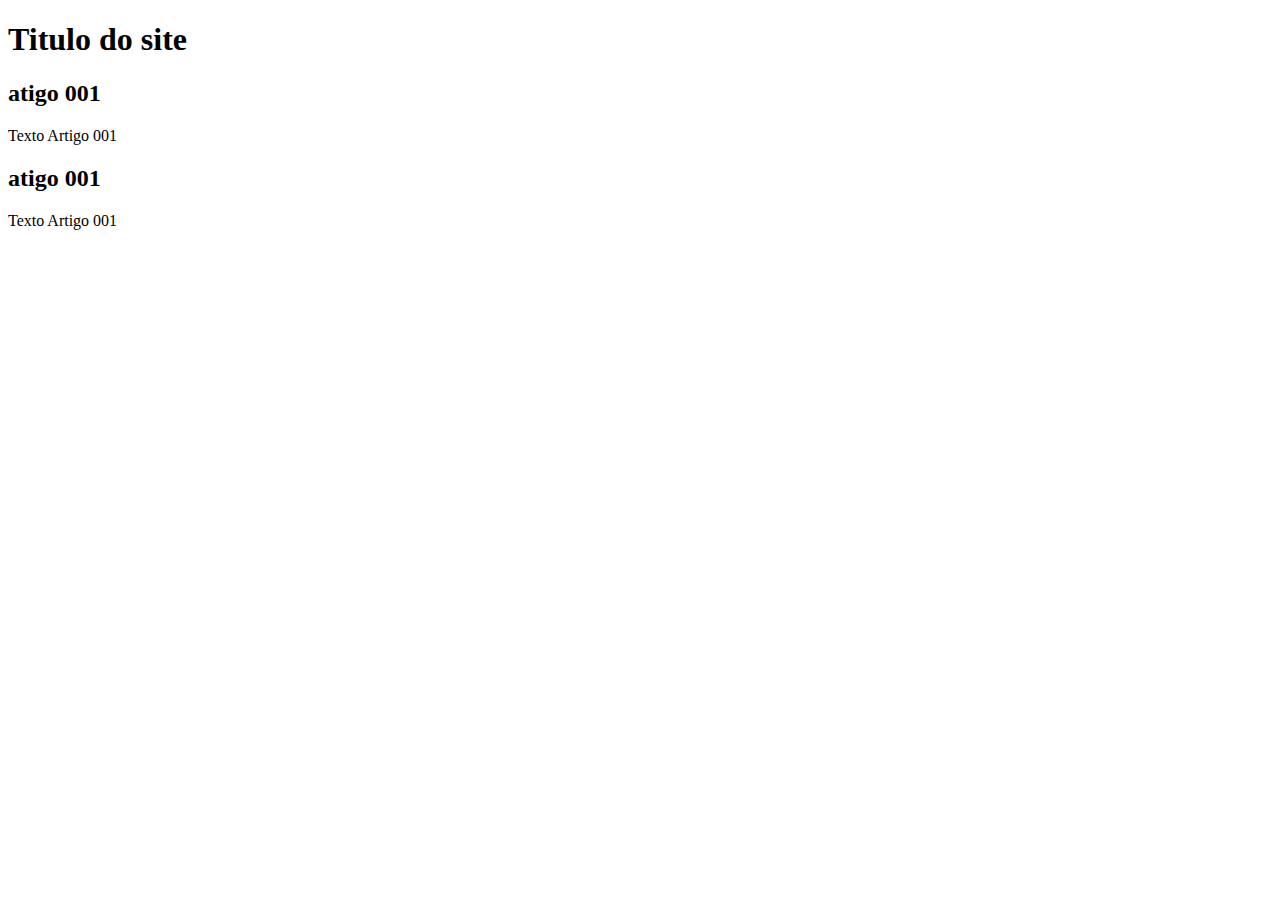
==== site/Index.html @ 8834442e "adicionado o Index.html" ====
<!DOCTYPE html>
<html lang="en">
<head>
    <meta charset="UTF-8">
    <meta name="viewport" content="width=device-width, initial-scale=1.0">
    <title>Dale dele delele dole</title>
</head>
<body>
    <main>
        <header>
            <h1>Titulo do site</h1>
        </header>
        <article>
            <h2>atigo 001</h2>
            <p>Texto Artigo 001</p>
        </article>
        <article>
            <h2>atigo 001</h2>
            <p>Texto Artigo 001</p>
        </article>

    </main>
    
</body>
</html>
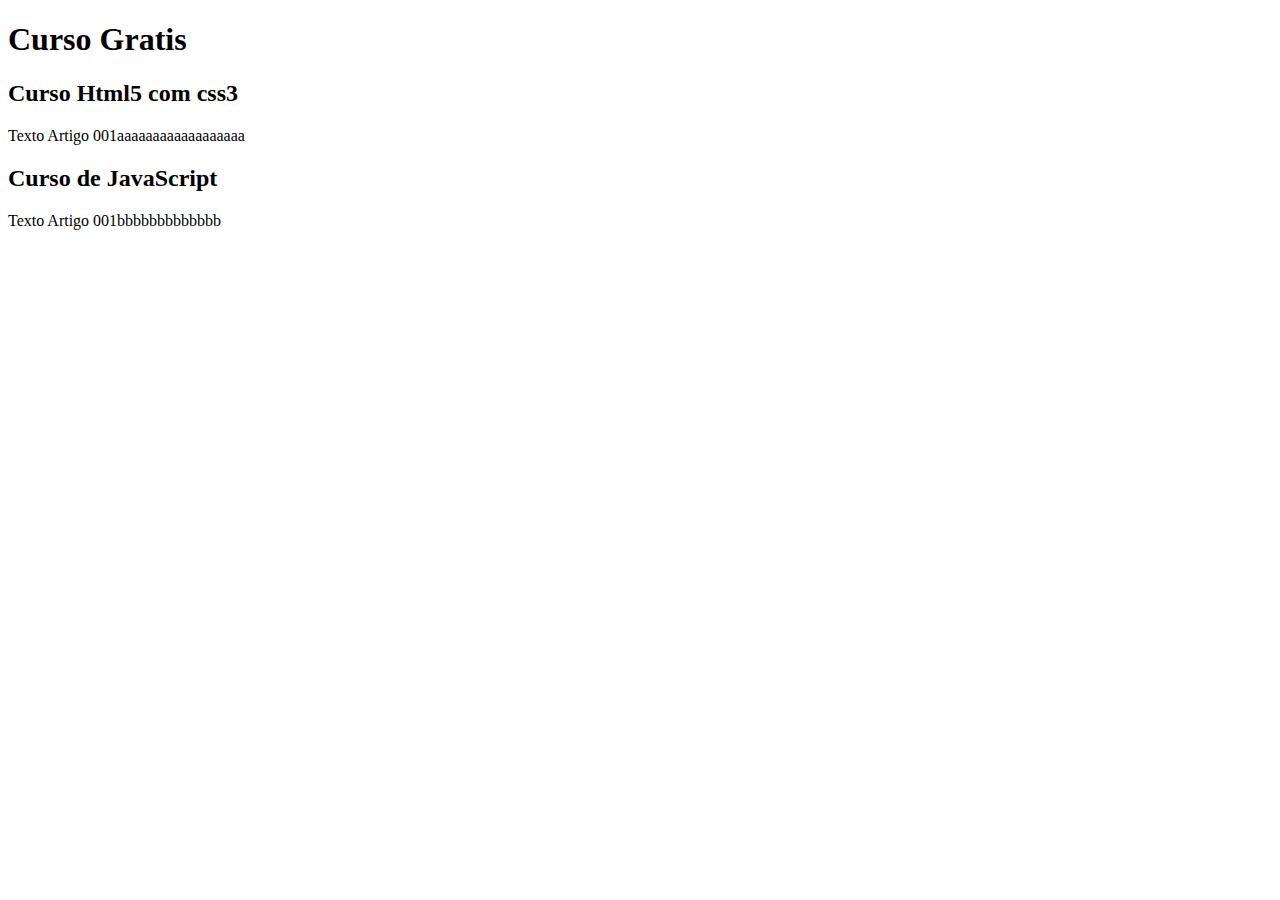
==== commit 009c7029: "Merge pull request #1 from hailemarcos/conteudo" ====
--- a/site/Index.html
+++ b/site/Index.html
@@ -8,15 +8,15 @@
 <body>
     <main>
         <header>
-            <h1>Titulo do site</h1>
+            <h1>Curso Gratis</h1>
         </header>
         <article>
-            <h2>atigo 001</h2>
-            <p>Texto Artigo 001</p>
+            <h2>Curso Html5 com css3</h2>
+            <p>Texto Artigo 001aaaaaaaaaaaaaaaaaa</p>
         </article>
         <article>
-            <h2>atigo 001</h2>
-            <p>Texto Artigo 001</p>
+            <h2>Curso de JavaScript</h2>
+            <p>Texto Artigo 001bbbbbbbbbbbbb</p>
         </article>
 
     </main>
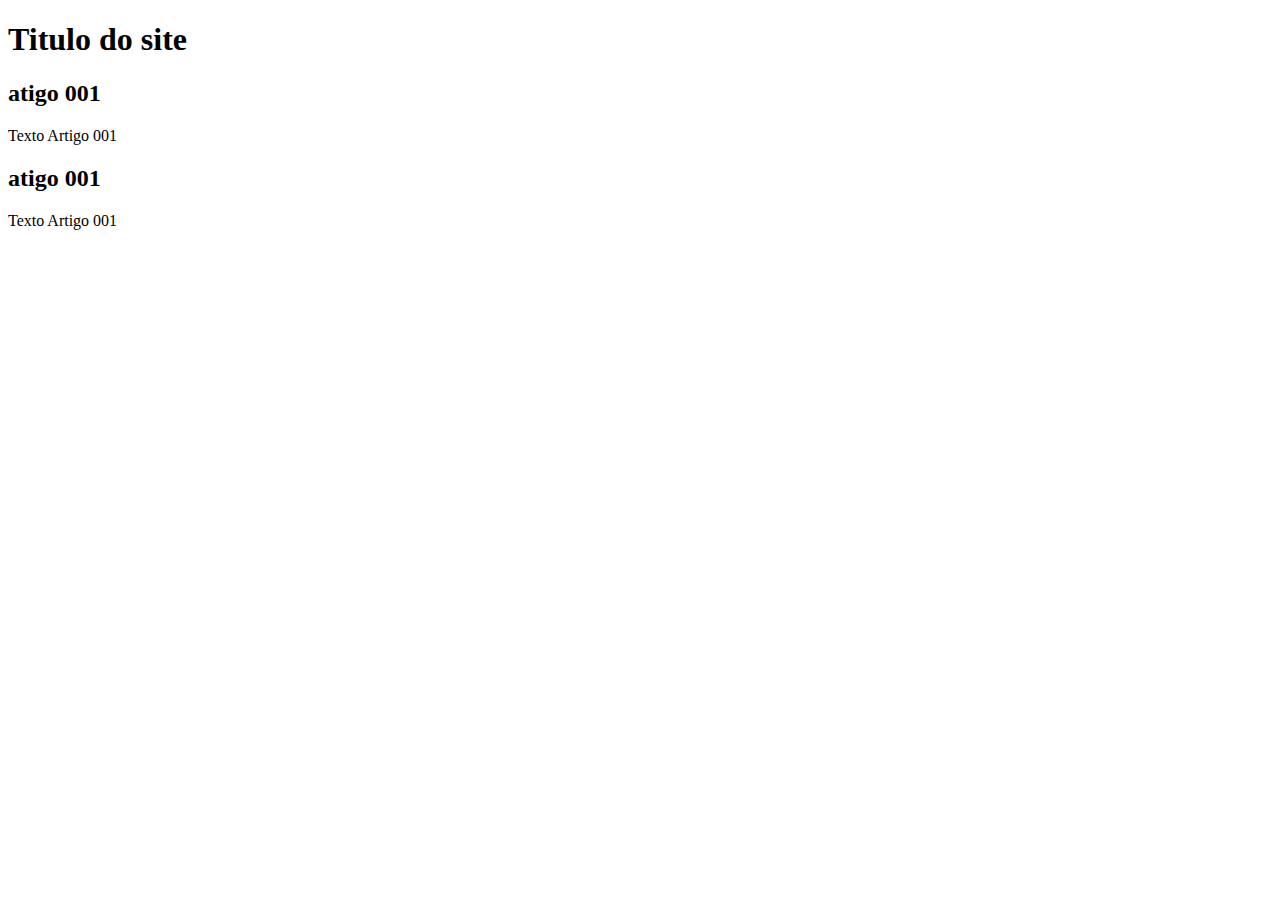
==== commit 90a129c1: "iniciei o Design" ====
--- a/site/Index.html
+++ b/site/Index.html
@@ -3,20 +3,21 @@
 <head>
     <meta charset="UTF-8">
     <meta name="viewport" content="width=device-width, initial-scale=1.0">
+    <link rel="stylesheet" href="estilo/style.css">
     <title>Dale dele delele dole</title>
 </head>
 <body>
     <main>
         <header>
-            <h1>Curso Gratis</h1>
+            <h1>Titulo do site</h1>
         </header>
         <article>
-            <h2>Curso Html5 com css3</h2>
-            <p>Texto Artigo 001aaaaaaaaaaaaaaaaaa</p>
+            <h2>atigo 001</h2>
+            <p>Texto Artigo 001</p>
         </article>
         <article>
-            <h2>Curso de JavaScript</h2>
-            <p>Texto Artigo 001bbbbbbbbbbbbb</p>
+            <h2>atigo 001</h2>
+            <p>Texto Artigo 001</p>
         </article>
 
     </main>
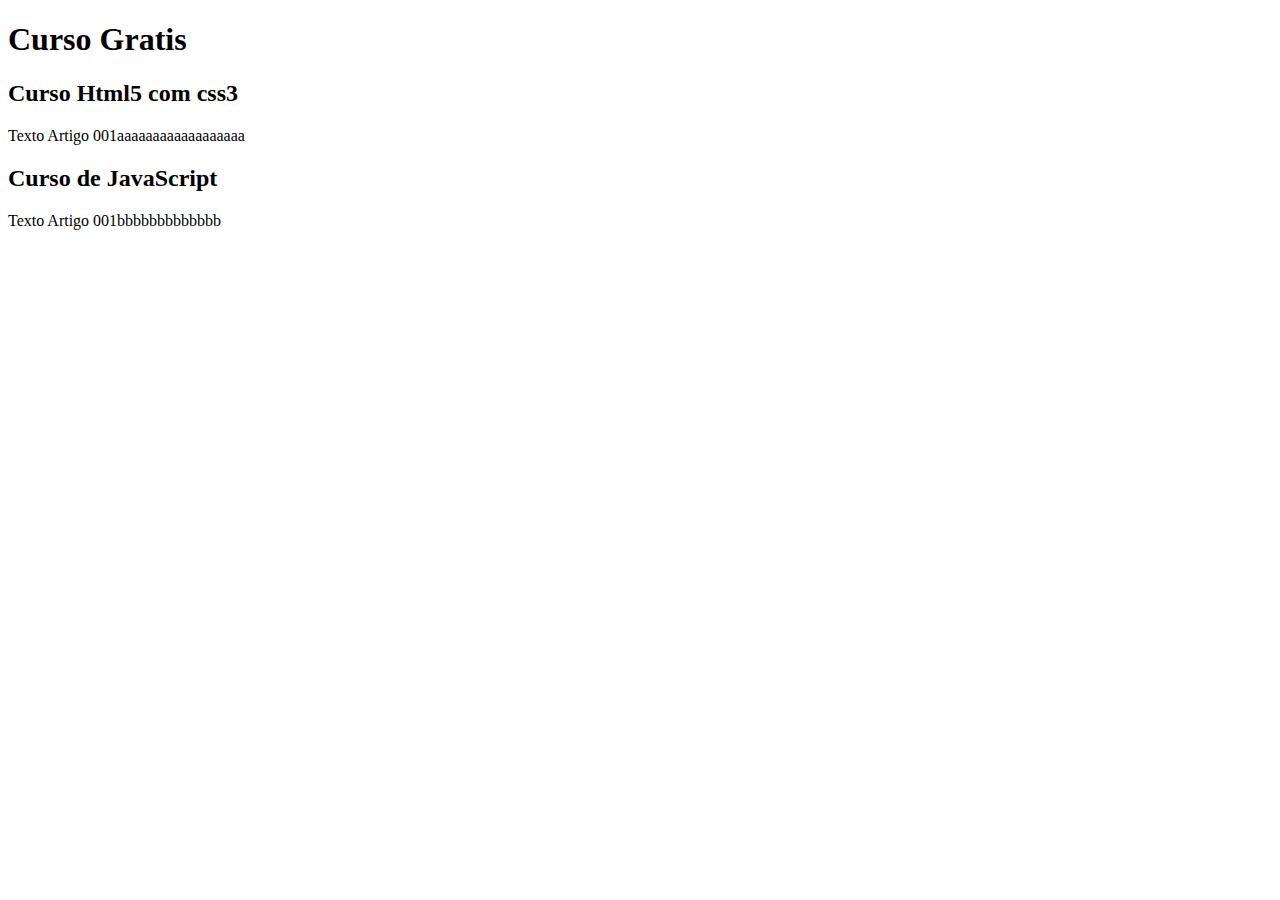
==== commit 8afffe50: "Merge branch 'design' into main" ====
--- a/site/Index.html
+++ b/site/Index.html
@@ -9,15 +9,15 @@
 <body>
     <main>
         <header>
-            <h1>Titulo do site</h1>
+            <h1>Curso Gratis</h1>
         </header>
         <article>
-            <h2>atigo 001</h2>
-            <p>Texto Artigo 001</p>
+            <h2>Curso Html5 com css3</h2>
+            <p>Texto Artigo 001aaaaaaaaaaaaaaaaaa</p>
         </article>
         <article>
-            <h2>atigo 001</h2>
-            <p>Texto Artigo 001</p>
+            <h2>Curso de JavaScript</h2>
+            <p>Texto Artigo 001bbbbbbbbbbbbb</p>
         </article>
 
     </main>
